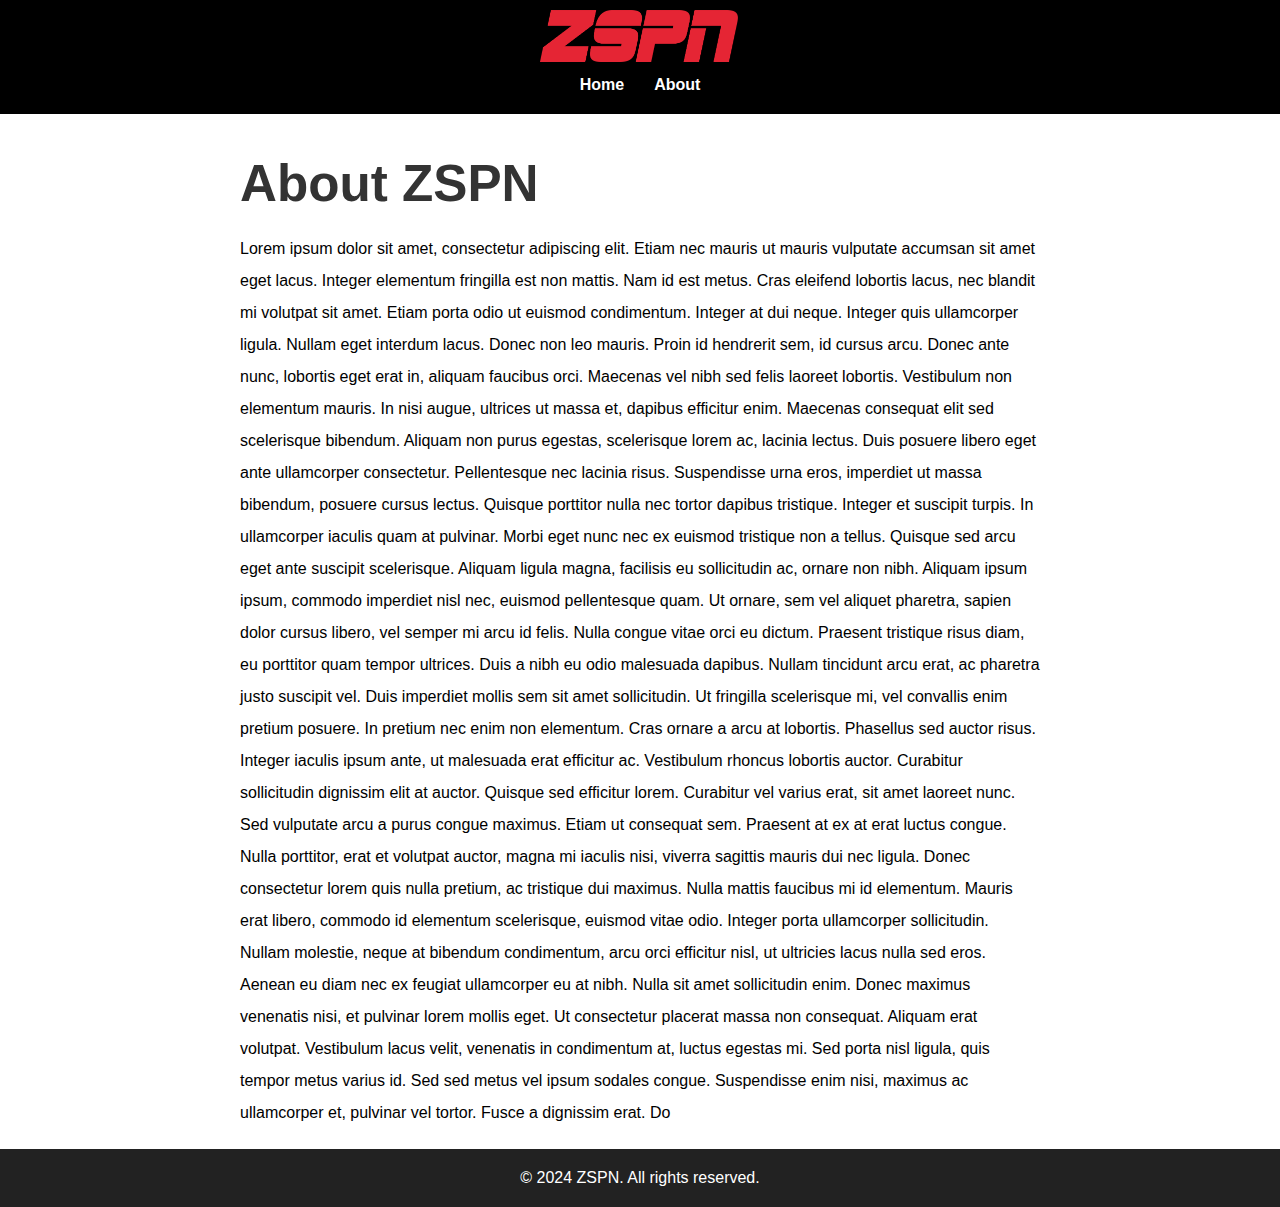
==== about.html @ 7f400003 "-Added about page and update links in nav bar" ====
<!DOCTYPE html>
<html lang="en">

<head>
    <meta charset="UTF-8">
    <meta name="viewport" content="width=device-width, initial-scale=1.0">
    <title>About Us - ZSPN</title>
    <link rel="stylesheet" href="assets/css/post.css">
</head>

<body>
    <header>
        <a href="index.html" class="logo-link">
            <img src="assets/images/logo.png" alt="Sports Blog Logo">
        </a>
        <nav>
            <ul>
                <li><a href="index.html">Home</a></li>
                <li><a href="about.html">About</a></li>
            </ul>
        </nav>
    </header>

    <main>
        <article>
            <h1>About ZSPN</h1>
            <section class="blog-content">
                <p> Lorem ipsum dolor sit amet, consectetur adipiscing elit. Etiam nec mauris ut mauris vulputate
                    accumsan sit amet eget lacus. Integer elementum fringilla est non mattis. Nam id est metus. Cras
                    eleifend lobortis lacus, nec blandit mi volutpat sit amet. Etiam porta odio ut euismod condimentum.
                    Integer at dui neque. Integer quis ullamcorper ligula. Nullam eget interdum lacus. Donec non leo
                    mauris. Proin id hendrerit sem, id cursus arcu.

                    Donec ante nunc, lobortis eget erat in, aliquam faucibus orci. Maecenas vel nibh sed felis laoreet
                    lobortis. Vestibulum non elementum mauris. In nisi augue, ultrices ut massa et, dapibus efficitur
                    enim. Maecenas consequat elit sed scelerisque bibendum. Aliquam non purus egestas, scelerisque lorem
                    ac, lacinia lectus. Duis posuere libero eget ante ullamcorper consectetur.

                    Pellentesque nec lacinia risus. Suspendisse urna eros, imperdiet ut massa bibendum, posuere cursus
                    lectus. Quisque porttitor nulla nec tortor dapibus tristique. Integer et suscipit turpis. In
                    ullamcorper iaculis quam at pulvinar. Morbi eget nunc nec ex euismod tristique non a tellus. Quisque
                    sed arcu eget ante suscipit scelerisque. Aliquam ligula magna, facilisis eu sollicitudin ac, ornare
                    non nibh. Aliquam ipsum ipsum, commodo imperdiet nisl nec, euismod pellentesque quam. Ut ornare, sem
                    vel aliquet pharetra, sapien dolor cursus libero, vel semper mi arcu id felis. Nulla congue vitae
                    orci eu dictum. Praesent tristique risus diam, eu porttitor quam tempor ultrices. Duis a nibh eu
                    odio malesuada dapibus. Nullam tincidunt arcu erat, ac pharetra justo suscipit vel. Duis imperdiet
                    mollis sem sit amet sollicitudin. Ut fringilla scelerisque mi, vel convallis enim pretium posuere.

                    In pretium nec enim non elementum. Cras ornare a arcu at lobortis. Phasellus sed auctor risus.
                    Integer iaculis ipsum ante, ut malesuada erat efficitur ac. Vestibulum rhoncus lobortis auctor.
                    Curabitur sollicitudin dignissim elit at auctor. Quisque sed efficitur lorem. Curabitur vel varius
                    erat, sit amet laoreet nunc. Sed vulputate arcu a purus congue maximus. Etiam ut consequat sem.
                    Praesent at ex at erat luctus congue. Nulla porttitor, erat et volutpat auctor, magna mi iaculis
                    nisi, viverra sagittis mauris dui nec ligula. Donec consectetur lorem quis nulla pretium, ac
                    tristique dui maximus. Nulla mattis faucibus mi id elementum. Mauris erat libero, commodo id
                    elementum scelerisque, euismod vitae odio.

                    Integer porta ullamcorper sollicitudin. Nullam molestie, neque at bibendum condimentum, arcu orci
                    efficitur nisl, ut ultricies lacus nulla sed eros. Aenean eu diam nec ex feugiat ullamcorper eu at
                    nibh. Nulla sit amet sollicitudin enim. Donec maximus venenatis nisi, et pulvinar lorem mollis eget.
                    Ut consectetur placerat massa non consequat. Aliquam erat volutpat. Vestibulum lacus velit,
                    venenatis in condimentum at, luctus egestas mi. Sed porta nisl ligula, quis tempor metus varius id.
                    Sed sed metus vel ipsum sodales congue. Suspendisse enim nisi, maximus ac ullamcorper et, pulvinar
                    vel tortor. Fusce a dignissim erat. Do </p>
            </section>
        </article>
    </main>
    </main>
    <footer>
        <p>© 2024 ZSPN. All rights reserved.</p>
    </footer>
</body>

</html>
</body>
---- assets/css/post.css ----
/* Reset and base styles */
body, p, ul, li, button {
    margin: 0;
    padding: px;
    border: none;
    list-style: none;
    font-family: Arial, sans-serif;
}
h1 {
    font-size: 4vw; /* Scales size based on the width of the viewport */
    color: #333;
    margin: 20px 0;
}

h3 {
    font-size: 2vw;
    color: #333;
    margin: 5px 0;
}

/* Adjust font size on smaller screens */
@media (max-width: 600px) {
    h1 {
        font-size: 5.5vw; /* Increases size slightly as the viewport narrows */
    }
    h3 {
        font-size: 4vw;
    }
    p {
        line-height: 4vw;
    }
}

.logo-link {
    display: inline-block; /* Ensures the link fits the size of the image */
    width: 20%; /* Adjust this percentage based on your design needs */
    max-width: 200px; /* Maximum size the logo can reach */
    min-width: 100px; /* Minimum size of the logo */
}

.logo-link img {
    width: 100%; /* Makes the image scale within the link container */
    height: auto; /* Maintains the aspect ratio */
    display: block; /* Removes any extra space around the image */
}

/* Responsive adjustments for smaller screens */
@media (max-width: 768px) {
    .logo-link {
        width: 30%; /* Allows the logo to be slightly larger on smaller screens */
    }
    p {
        line-height: 4vw;
    }
}

header, nav, main, article, section, footer {
    display: block;
}

/* Header and Navigation */
header {
    background-color: #000000;
    color: white;
    padding: 10px 20px;
    text-align: center;
}

nav ul {
    display: flex;
    justify-content: center;
    padding: 10px 0;
}

nav ul li {
    padding: 0 15px;
}

nav a {
    text-decoration: none;
    color: white;
    font-weight: bold;
}

/* Article Body */
.full-width-image img {
    width: 100vw; /* Ensures the image is as wide as the viewport */
    position: relative; /* Adjust position if needed */
    left: 50%;
    right: 50%;
    margin-left: -50vw;
    margin-right: -50vw;
}

.blog-content {
    line-height: 2.5vw;

}

article {
    padding: 20px ;
    max-width: 800px; /* Limits the width of the article content */
    margin: auto; /* Centers the article on the page */
}

.date {
    color: #777;
    font-style: italic;
    font-size: small;
    padding-bottom: 16px;
}

.author-info, .social-sharing {
    margin-top: 20px;
    padding-top: 20px;
    margin-bottom: 20px;
    padding-bottom: 40px;
    border-top: 1px solid #ccc;
    border-bottom: 1px solid #ccc;
    
}

.author-info img {
    width: 100px; /* Fixed size for author image */
    float: left;
    margin-right: 20px;
}

.author-info div {
    display: inline-block;
}

nav ul {
    display: flex;
    justify-content: center;
    padding: 10px 0;
}

nav ul li {
    padding: 0 15px;
}

nav a {
    text-decoration: none;
    color: white;
    font-weight: bold;
}

footer {
    text-align: center;
    padding: 20px 0;
    background-color: #222;
    color: white;
}

/* Responsive adjustments */
@media (max-width: 600px) {
    nav ul {
        flex-direction: column;
    }

    nav ul li {
        padding: 5px;
    }

    .author-info img {
        float: none;
        display: block;
        margin: auto;
    }
}
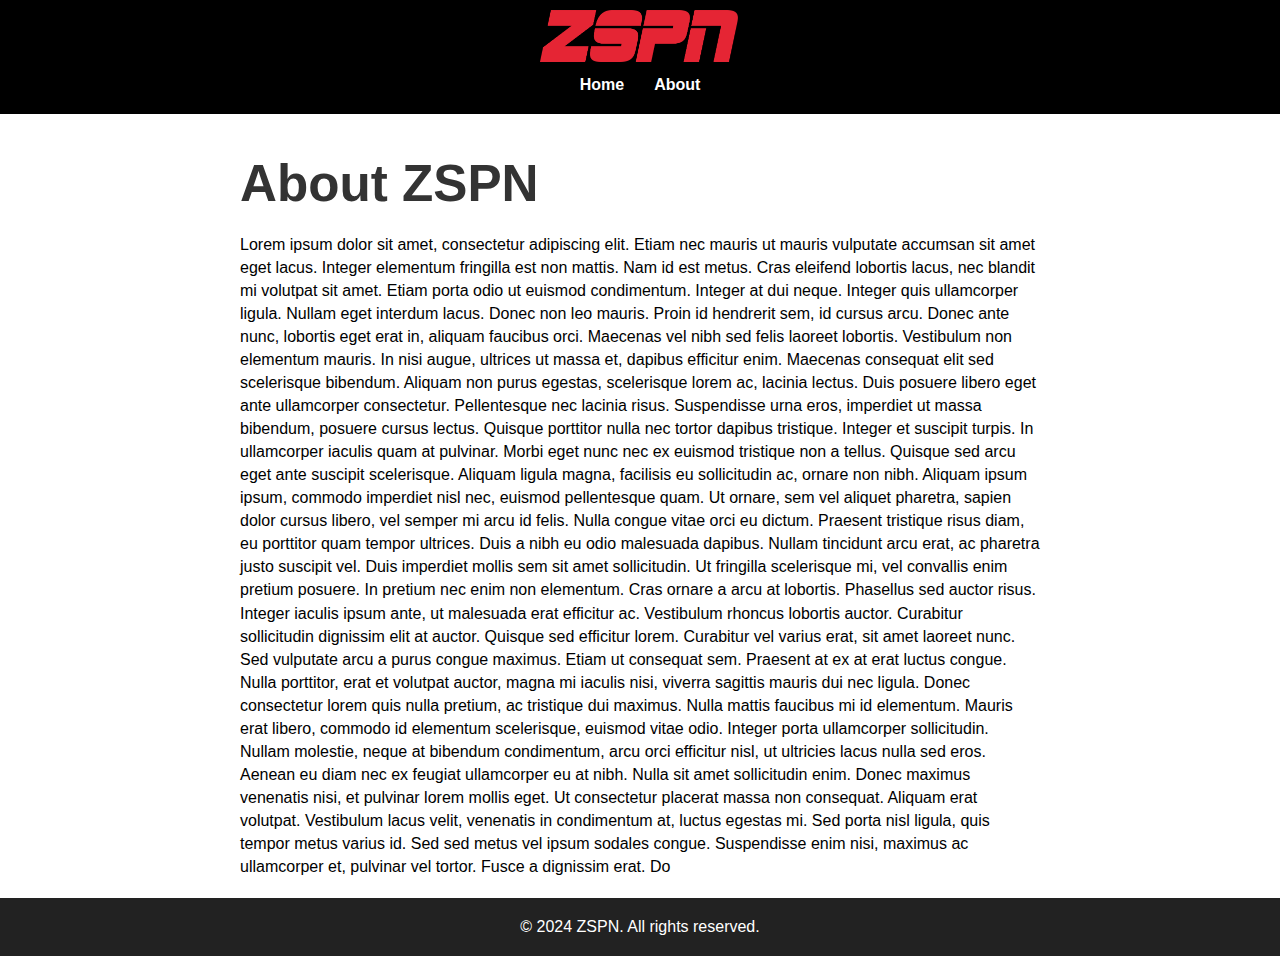
==== commit 605f38b4: "Small updates to the CSS and blog post copy content" ====
--- a/about.html
+++ b/about.html
@@ -11,7 +11,7 @@
 <body>
     <header>
         <a href="index.html" class="logo-link">
-            <img src="assets/images/logo.png" alt="Sports Blog Logo">
+            <img src="assets/images/logo.png" alt="ZSPN logo">
         </a>
         <nav>
             <ul>
--- a/assets/css/post.css
+++ b/assets/css/post.css
@@ -93,7 +93,7 @@
 }
 
 .blog-content {
-    line-height: 2.5vw;
+    line-height: 1.8vw;
 
 }
 
